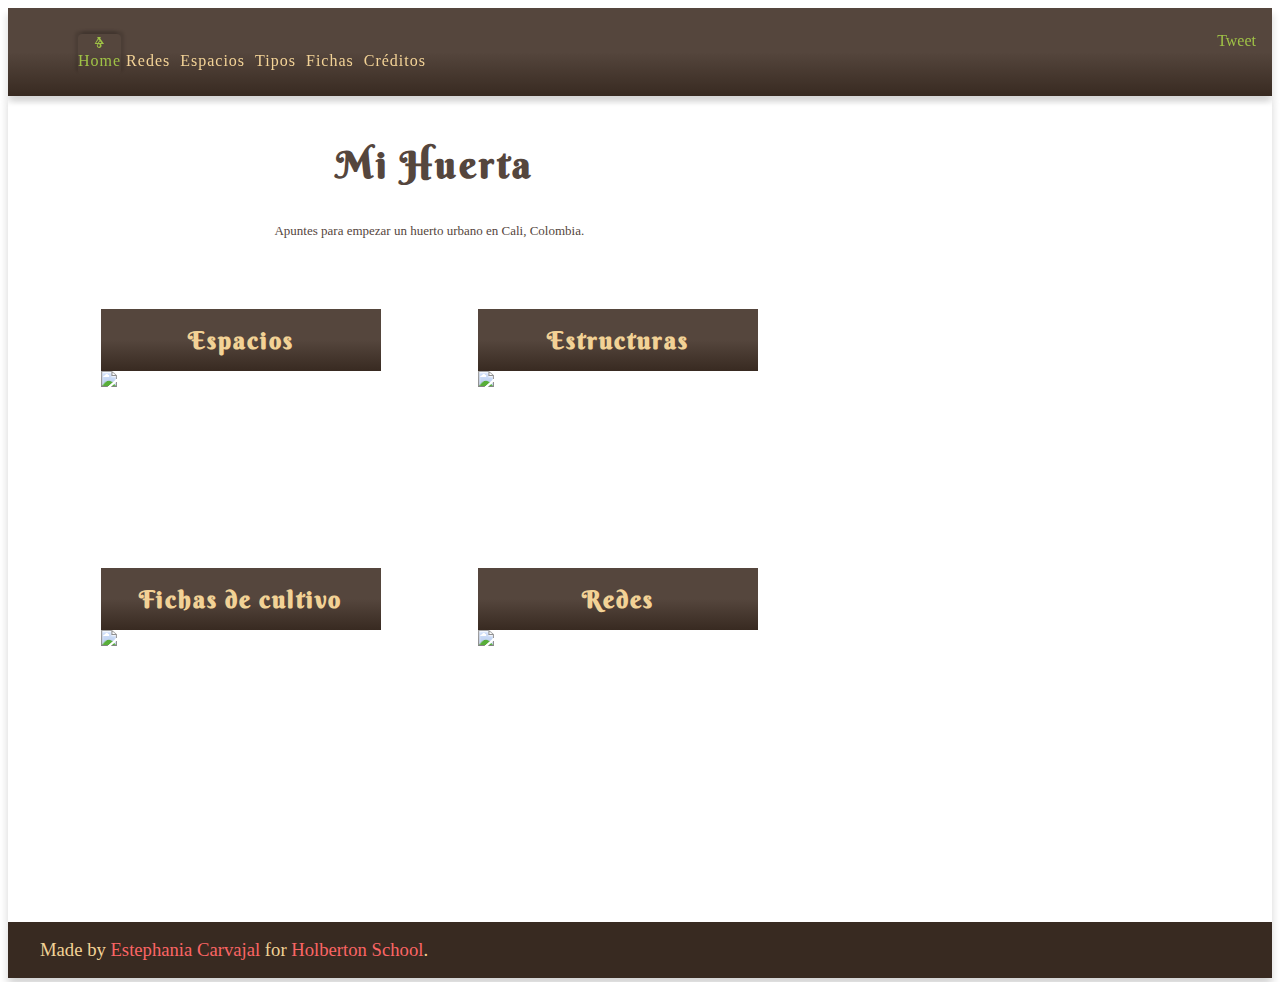
==== index.html @ 1ac8d2f3 "Index and structure" ====
<!DOCTYPE html>
<html lang="es">
<head>
    <meta charset="UTF-8">
    <meta name="viewport" content="width=device-width, initial-scale=1.0">
    
    <title>Mi Huerta</title>

    <!-- Stylesheets -->
    <link href="https://www.holbertonschool.com/level2/holberton.css" rel="stylesheet">
    <link href="styles.css" rel="stylesheet">

    <!-- Fonts -->
    <link href="https://fonts.googleapis.com/css2?family=Berkshire+Swash&display=swap" rel="stylesheet">
    <link href="https://fonts.googleapis.com/css2?family=Josefin+Sans:ital,wght@1,700&display=swap" rel="stylesheet">

    <!-- Animations -->
    <link rel="stylesheet" href="https://cdnjs.cloudflare.com/ajax/libs/animate.css/4.0.0/animate.min.css"/>

    <!-- Script -->
    <script src="behavior.js"></script>
    

</head>
<body class=" flex_column works_on_smartphone">
    
    <header class="menu border_shadow gradient_menu">
        <div class="right">
            <iframe src="https://www.facebook.com/plugins/share_button.php?href=http%3A%2F%2F34.201.69.79&layout=button&size=small&width=89&height=20&appId" width="89" height="20" style="border:none;overflow:hidden" allow="encrypted-media"></iframe>
            <a href="https://twitter.com/share?ref_src=twsrc%5Etfw" class="twitter-share-button" data-show-count="false">Tweet</a><script async src="https://platform.twitter.com/widgets.js"></script>
        </div>

        <nav class="navigator">
            <ul>
                <li id="home_button" class="active_page logo"><a href="index.html">&#11302;<p class="large_screen">Home</p></a></li>
                <li class="current_page"><a href="tweets.html">Redes</a></li>
                
                <!-- Dropdwon -->
                <li id="more_button"><a href="#">&#9776;</a>
                    <ul class="border_shadow gradient_menu">
                        <li><a href="espacios.html">Espacios</a></li>
                        <li><a href="estructuras.html">Estructuras</a></li>
                        <li><a href="fichas.html">Fichas</a></li>
                        <li><a href="creditos.html">Créditos</a></li>
                    </ul>
                </li>
                <!-- End dropdwon -->

                <li class="large_screen"><a href="espacios.html">Espacios</a></li>
                <li class="large_screen"><a href="estructuras.html">Tipos</a></li>
                <li class="large_screen"><a href="fichas.html">Fichas</a></li>
                <li class="large_screen"><a href="creditos.html">Créditos</a></li>
            </ul>
        </nav>
    </header>

    <main id="main" class="flex_row content border_shadow">

        <article>
            <div id="article">
                <div class="container_title">
                    <h1 class="title">Mi Huerta</h1>
                    <p class="notes">Apuntes para empezar un huerto urbano en Cali, Colombia.</p>
                </div>
                
                <div class="container_tabs">
                    <div class="tab">
                        <h3 class="gradient_menu">Espacios</h3>
                        <div class="image_holder">
                            <img src="https://cdn.pixabay.com/photo/2016/11/21/15/09/apartments-1845884_960_720.jpg">
                        </div>
                        <div class="paragraph">
                            <p>
                                No hay que tener un terreno ni un patio enorme para tener una huerta, 
                                es más si tienes una ventana o un balcón ya tienes tu espacio ideal, 
                                lo importante es... 
                            </p>
                            <a href="espacios.html" alt="mas" title="Ir a Espacios">&#10148;</a>
                        </div>
                    </div>

                    <div class="tab">
                        <h3 class="gradient_menu">Estructuras</h3>
                        <div class="image_holder">
                            <img src="https://cdn.pixabay.com/photo/2015/09/10/07/57/garden-934189_960_720.jpg">
                        </div>
                        <div class="paragraph">
                            <p>
                                Hay varios estructuras para orginazar las huertas, las cuales se pueden
                                dividir entre estructuras horizontales y estructuras verticales. La
                                estructura a utilizar... 
                            </p>
                            <a href="estructuras.html" alt="mas" title="Ir a Estructuras">&#10148;</a>
                        </div>
                    </div>

                    <div class="tab">
                        <h3 class="gradient_menu">Fichas de cultivo</h3>
                        <div class="image_holder">
                            <img src="https://image.freepik.com/foto-gratis/jardinero-sexo-femenino-sexo-masculino-que-cuida-almacigos-cajon_23-2148165290.jpg">
                        </div>
                        <div class="paragraph">
                            <p>
                                Antes empezar a sembrar debes consultar la ficha de cultivo de la 
                                hortliza que deseas sembrar, de esta manera te asegurarás que puedes ...
                            </p>
                            <a href="fichas.html" alt="mas" title="Ir a Fichas de cultivo">&#10148;</a>
                        </div>
                    </div>

                    <div class="tab">
                        <h3 class="gradient_menu">Redes</h3>
                        <div class="image_holder">
                            <img src="https://image.freepik.com/foto-gratis/jardineros-que-examinan-plantas_23-2147768576.jpg">
                        </div>
                        <div class="paragraph">
                            <p>
                                En youtube existen muchos canales especializados en huertos urbanos,
                                en podras encontrar tutoriales y tips para empezar y mantener tu huerto,
                                además ...
                            </p>
                            <a href="tweets.html" alt="mas" title="Ir a Redes">&#10148;</a>
                        </div>
                    </div>
                    
                </div>
        </article>

        <aside>
            <!--placeholder to add comment thread later.-->
            <div id="disqus_thread"></div>
                <script>
                (function() { // DON'T EDIT BELOW THIS LINE
                var d = document, s = d.createElement('script');
                s.src = '//holbertonl2.disqus.com/embed.js';
                s.setAttribute('data-timestamp', +new Date());
                (d.head || d.body).appendChild(s);
                })();
                </script>
                <noscript>Please enable JavaScript to view the <a href="https://disqus.com/?ref_noscript">comments powered by Disqus.</a></noscript>
        </aside>
    </main>

    <footer class="border_shadow">
        <p class="author">
            Made by <a href="https://twitter.com/EstephaniaCalv2" target="_blank">Estephania Carvajal</a> 
            for <a href="https://www.holbertonschool.com" target="_blank">Holberton School</a>.
        </p>
        <p class="github">
            <a href="https://github.com/EstephaniaCalvo" alt="GitHub" target="_blank" title="Ir a GitHub"><i class="fab fa-github"></i></a>
        </p>
    </footer>
    
    <!--    GitHub -->
    <script src="https://kit.fontawesome.com/fb7c78b78a.js" crossorigin="anonymous"></script>
</body>
</html>
---- styles.css ----
/**Variables**/
:root {
    /*Colors*/

    --base-color:#55463d;
    --second-base-color:#382a21;
    --font-main-color: #55463d;
    --font-second-color: #F2D296;
    --main-color: #9fc246;
    --second-color:#fb6565;
    --hover-color:#0e090263;

    /*Fonts*/
    --title-font: 'Berkshire Swash','Monotype Corsiva',cursive;
    --headers-font:'Josefin Sans', serif;
}

/*Position*/
.flex_column{
    display: flex;
    flex-direction: column;
}

.flex_row{
    display: flex;
    flex-direction: row;
    flex: auto;
}

article{
    flex:2;
    overflow-y: auto;
}

aside{
    flex:1;
    overflow-y: auto;
}

header{
    display:flex;
    flex-direction: row-reverse;
    align-items: stretch;
    justify-content: space-between;
}

/*Boxes*/
html{height: fit-content;}

/*Active page*/
.active_page{
    border-radius:10%;
    box-shadow: 3px -3px 3px rgba(0, 0, 0, 0.123), -3px -3px 3px rgba(0, 0, 0, 0.123);
}

.active_page a{color:var(--main-color)}


.menu{
    height:fit-content;
    padding:10px 0 0 30px;
    position:-webkit-sticky;
    position:sticky;
    top:0;
}

.right{
    padding:5px 0 0 0;
    margin:0;
    text-align: end;
}

footer{
    height:fit-content;
    display:flex;
    align-items: flex-end;
    margin:0;
    padding:1rem;
}

.author{
    flex:1.5;
    margin:0 20px 0 0;
    }

.github{
    flex:1;
    text-align:right;
    padding:0;
    margin:0
}

/*Fonts*/
h1, h2, h3{font-family: var(--title-font);}
h2, h3{
    font-family: var(--title-font);
    letter-spacing: 2px;
    font-size: 18pt;

}
.author{line-height: 1.5rem;}
p{font-size: 14pt;}

/*Colors*/

main {color:var(--font-main-color); background-color:white;}
a{color:var(--main-color); text-decoration: none;}

ul li a {color:var(--font-second-color)}

.gradient_menu{
    background: var(--base-color);
    background: -webkit-linear-gradient(to bottom, var(--base-color), var(--base-color), var(--second-base-color));
    background: linear-gradient(to bottom, var(--base-color), var(--base-color), var(--second-base-color));
}

footer{
    color:var(--font-second-color);
    background-color:var(--second-base-color);}

footer a{
    color:var(--second-color);
    text-decoration: none;}

.github a{
    font-size: 2rem;
    color:var(--main-color)}

.github a:hover{
    color:var(--second-color)
}

/*Shadow*/
.border_shadow{
    box-shadow: 3px 6px 6px #00000016, -3px 6px 6px #00000016 ;
}


/* Navigator */
.large_screen {display:none;}

.navigator ul {
    list-style:none;
    display:flex;
    align-items: flex-end;
   }

.navigator ul li {
    position:relative;
    float:left;
}
   
/*  Items*/

/*      Home*/
#home_button{border: none;}
#home_button a{padding-bottom:0; padding:0}

/*      links */
.navigator ul a {
    display:block;
    text-decoration:none;
    letter-spacing:1px;
    padding:5px 5px 5px 5px;
}

/*  Dropdown */
.navigator ul ul {
    display:none;
    position:absolute;
    top:100%;
    left:0;
    border-radius: 5%;
}
/*      Active dropdaw*/
.navigator ul li:hover > ul {display:block; }
   
/*      Links */
.navigator ul ul a {
    line-height:120%;
    width:100px;
    padding:10px;
}
/*  Efects*/
.navigator ul li:hover { 
    border-radius:10%; 
    background:var(--hover-color);}

.navigator ul li a:hover {color:var(--second-color);}

/*Responsive Design*/
@media (min-width:800px){ 
    /*Boxes*/
    /* .content{height: 80vh;} */
    .right{padding: 0.5rem 1rem 0 0;}

    /*Navigator*/
    .large_screen{display:block;}

    #more_button{display:none;}

    #home_button{display:block;text-align: center;padding:0;margin:0}
    #home_button p{font-size: 12pt; padding:0 0 5px 0; margin:0}
    .navigator{padding:0 0 5px 0}

    /*footer*/
    footer{padding:1rem 2rem 1rem 2rem;}

    /*Scroll*/
    ::-webkit-scrollbar {width: 0.5rem;}

    ::-webkit-scrollbar-thumb:hover{background:var(--main-color); border-radius: 1rem;}
    ::-webkit-scrollbar-track:hover, ::-webkit-scrollbar-track:active {
        background: #ccd0d8;
        border-radius: 1rem;
        box-shadow: inset 3px 0 6px rgba(77, 76, 76, 0.472);
    }
}

/*Index*/

/*  Title*/
.container_title{text-align: center; margin-bottom:70px;}
.title{
    height:fit-content;
    font-family: var(--title-font);
    font-size: 28pt;
    letter-spacing: 3px;
    padding:20px 10px 10px 20px;
}
.notes{font-size: small}

/*  Tabs*/
.container_tabs{
    display: flex;
    flex-direction: row;
    flex-wrap: wrap;
    flex:auto;
    align-items: center;
    justify-content: space-evenly;
    margin:0;
}
.tab{
    height: 244px;
    width: 280px;
    padding:0;
    margin:0 5px 15px 5px;
    overflow-y: hidden;
}

.tab h3{
    margin:0;
    padding:1rem;
    color:var(--font-second-color);
    background-color: var(--base-color);
    text-align: center;
}

.tab .paragraph{
    padding:15px;
    background-color: #d3ec93e3;
    height: 244px;
    position:relative;
    top:-191px;
    display:none;
    text-align: justify;
    animation:slideInUp;
    animation-duration: 0.6s;
    line-height: 1.5rem;
    overflow-y: auto;
}

.tab .paragraph a{
    font-size: 1.5rem;
    color: var(--second-color);
    position:relative;
    bottom:20px;
    left:220px;
}

.tab:hover{
    box-shadow: 3px 3px 6px #55463da4, -3px -3px 6px #55463da4;
}

.tab:hover > .paragraph{ display: block;
}


/* Por hacer:
- Modificar los scroll [Ok]
    - Poner el hover con sombras [OK]
- Escoger los colores [OK]
- Poner sombras [OK]
- Poner el archivo de JavaScript[]
- Poner hight max del main = hight article []
- Poner github [OK]
- Poner comentarios [Ok]
    - Modificar apariencia [OK]
- Escoger efecto hover [Ok]
- Arreglar el menú despleglabe [Ok]
- Poner títulos [OK]
- Escoger fuentes [OK]
*/

/*Notas

- El tema que mas me cuadra es el del huerto.*/

/* Íconos interesantes
☖ - House: &#8962;
☗ - Black Shogi Piece: &#9751; 
Ⱖ - Glagolitic Capital Letter Yo: &#11302;
☰ - Trigram for Heaven:&#9776;
*/

/* Fuentes
font-family: 'Berkshire Swash', cursive;
*/
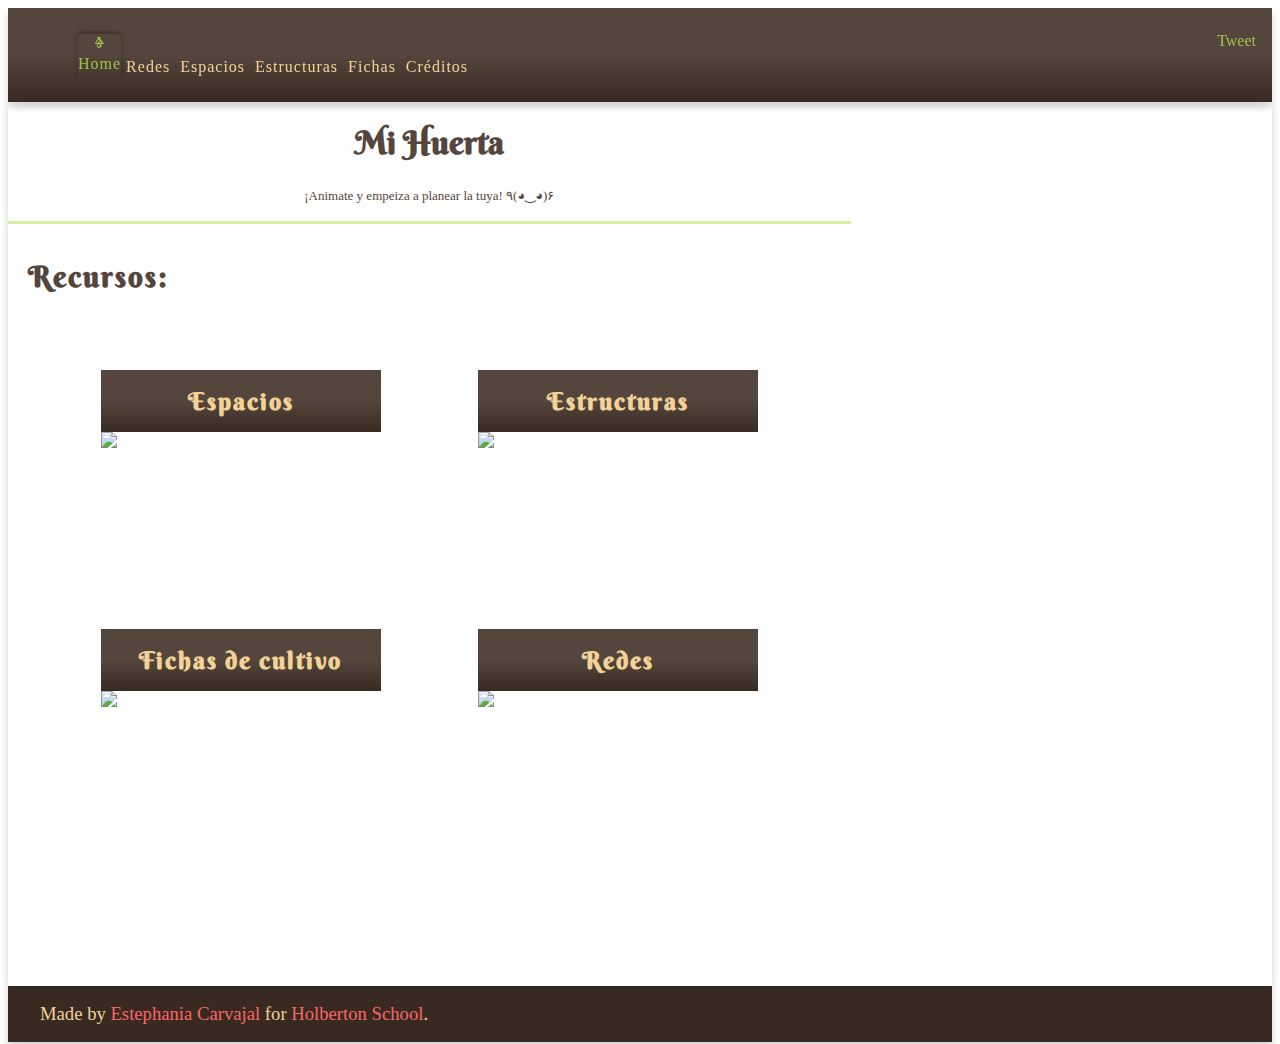
==== commit be3133a4: "Estructuras" ====
--- a/index.html
+++ b/index.html
@@ -47,7 +47,7 @@
                 <!-- End dropdwon -->
 
                 <li class="large_screen"><a href="espacios.html">Espacios</a></li>
-                <li class="large_screen"><a href="estructuras.html">Tipos</a></li>
+                <li class="large_screen"><a href="estructuras.html">Estructuras</a></li>
                 <li class="large_screen"><a href="fichas.html">Fichas</a></li>
                 <li class="large_screen"><a href="creditos.html">Créditos</a></li>
             </ul>
@@ -60,7 +60,11 @@
             <div id="article">
                 <div class="container_title">
                     <h1 class="title">Mi Huerta</h1>
-                    <p class="notes">Apuntes para empezar un huerto urbano en Cali, Colombia.</p>
+                    <p class="notes">¡Animate y empeiza a planear la tuya! ٩(◕‿◕)۶</p>
+                </div>
+
+                <div class="subtitle">
+                    <h2>Recursos:</h2>
                 </div>
                 
                 <div class="container_tabs">
@@ -86,7 +90,7 @@
                         </div>
                         <div class="paragraph">
                             <p>
-                                Hay varios estructuras para orginazar las huertas, las cuales se pueden
+                                Hay varias estructuras para orginazar las huertas, las cuales se pueden
                                 dividir entre estructuras horizontales y estructuras verticales. La
                                 estructura a utilizar... 
                             </p>
--- a/styles.css
+++ b/styles.css
@@ -9,6 +9,7 @@
     --main-color: #9fc246;
     --second-color:#fb6565;
     --hover-color:#0e090263;
+    --hover-light-color:#d3ec93e3;
 
     /*Fonts*/
     --title-font: 'Berkshire Swash','Monotype Corsiva',cursive;
@@ -81,6 +82,7 @@
 .author{
     flex:1.5;
     margin:0 20px 0 0;
+    text-align: left;
     }
 
 .github{
@@ -90,16 +92,20 @@
     margin:0
 }
 
-/*Fonts*/
-h1, h2, h3{font-family: var(--title-font);}
-h2, h3{
-    font-family: var(--title-font);
-    letter-spacing: 2px;
-    font-size: 18pt;
-
-}
-.author{line-height: 1.5rem;}
-p{font-size: 14pt;}
+/*Fonts and text*/
+h1, h2, h3{font-family: var(--title-font); text-align: center;}
+
+h2, h3{letter-spacing: 2px;}
+
+h2{font-size: 22pt;}
+
+h3{font-size: 18pt;}
+
+p{
+    font-size: 14pt; 
+    line-height:1.5rem;
+    text-align: justify;
+}
 
 /*Colors*/
 
@@ -208,27 +214,50 @@
 
     /*Scroll*/
     ::-webkit-scrollbar {width: 0.5rem;}
-
     ::-webkit-scrollbar-thumb:hover{background:var(--main-color); border-radius: 1rem;}
     ::-webkit-scrollbar-track:hover, ::-webkit-scrollbar-track:active {
         background: #ccd0d8;
         border-radius: 1rem;
         box-shadow: inset 3px 0 6px rgba(77, 76, 76, 0.472);
     }
-}
-
-/*Index*/
+
+    .gallery::-webkit-scrollbar {height: 6px;}
+    .gallery::-webkit-scrollbar-thumb{background:var(--second-color); border-radius: 1rem;}
+    .gallery::-webkit-scrollbar-track {
+        background: var(--hover-color);
+        border-radius: 1rem;
+        box-shadow: inset 3px 0 6px rgba(77, 76, 76, 0.472);
+    }
+
+}
 
 /*  Title*/
-.container_title{text-align: center; margin-bottom:70px;}
+.container_title{
+    text-align: center; 
+    margin-bottom:30px; 
+    margin:0;
+    border-bottom: solid var(--hover-light-color)
+};
+    
 .title{
     height:fit-content;
     font-family: var(--title-font);
     font-size: 28pt;
     letter-spacing: 3px;
-    padding:20px 10px 10px 20px;
-}
-.notes{font-size: small}
+    padding:10px;
+    margin:0;
+}
+.notes{
+    font-size: small;
+    text-align: center;
+}
+
+/*Index*/
+
+.subtitle{
+    padding:10px 10px 10px 20px; 
+    width: fit-content;
+}
 
 /*  Tabs*/
 .container_tabs{
@@ -238,7 +267,7 @@
     flex:auto;
     align-items: center;
     justify-content: space-evenly;
-    margin:0;
+    margin-top:40px;
 }
 .tab{
     height: 244px;
@@ -258,7 +287,7 @@
 
 .tab .paragraph{
     padding:15px;
-    background-color: #d3ec93e3;
+    background-color: var(--hover-light-color);
     height: 244px;
     position:relative;
     top:-191px;
@@ -285,6 +314,80 @@
 .tab:hover > .paragraph{ display: block;
 }
 
+/*Espacios*/
+
+.text{padding:1rem;}
+
+.text .text_image{
+    display:block;
+    height: fit-content;
+    text-align:center
+}
+
+.text .text_image img{
+    margin:20px 10px 20px 10px;
+    height:400px;
+    border-radius: 1rem;
+}
+
+/*Galeria*/
+.gallery{
+    padding:0;
+    margin:20px 5px 20px 5px;
+    display: flex;
+    flex-wrap: nowrap;
+    flex-direction: row;
+    overflow-x:auto;
+    align-items: center;
+}
+
+.gallery img{
+    width:300px;
+    object-fit: cover;
+    height:199.98px;
+    margin:5px;
+    object-position: top;
+    border-radius:1rem;
+}
+
+/*Estructuras*/
+.gallery iframe{
+    width:336px;
+    height:189px;
+    margin:20px;
+}
+
+/* .image_container{
+    margin:5px;
+    width: 100px;
+    height: 66.66px;
+}
+
+.image_container:hover > .expand_layer{display:block}
+
+.image_container img{
+    height:66.66px;
+    object-fit: cover;
+}
+
+.expand_layer{
+    width:100px;
+    height:66.66px;
+    background-color:var(--hover-color);
+    text-align:right;
+    display:none;
+    position:relative;
+    top:-70.66px;
+    left:0px;
+}
+.expand_layer i{
+    color:var(--main-color);
+    font-size: 18pt;
+    font-weight: 800;
+    margin:5px;   
+}
+
+.expand_layer i:hover{color:var(--second-color)} */
 
 /* Por hacer:
 - Modificar los scroll [Ok]
